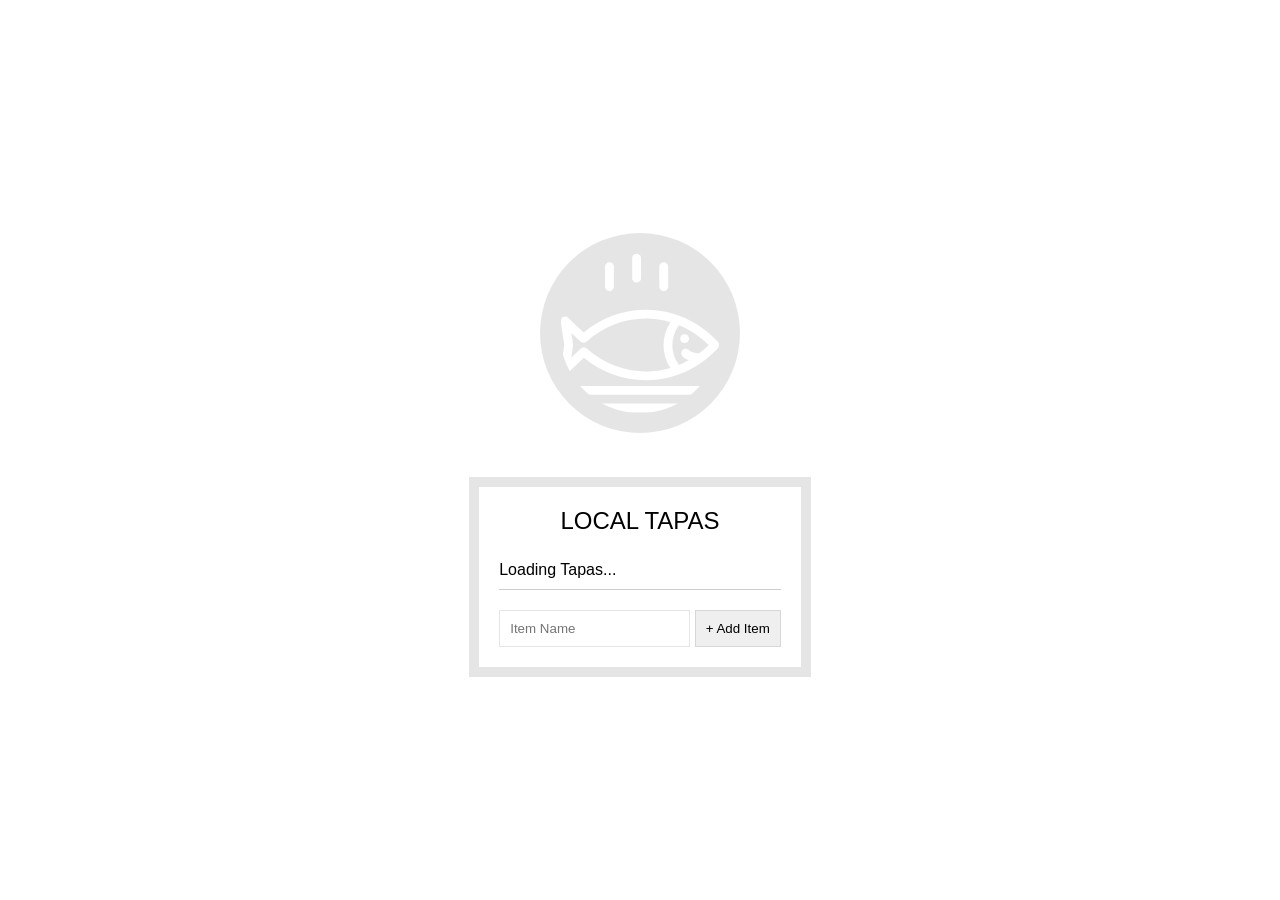
==== 15:LocalStorage/index.html @ 272d67bb "added starter files for day15" ====
<!DOCTYPE html>
<html lang="en">
<head>
    <meta charset="UTF-8">
    <meta name="viewport" content="width=device-width, initial-scale=1.0">
    <title>Local Storage</title>
    <link rel="stylesheet" href="styles.css">
</head>
<body>
    <!--
      Fish SVG Cred:
      https://thenounproject.com/search/?q=fish&i=589236
   -->

   <svg xmlns="http://www.w3.org/2000/svg" xmlns:xlink="http://www.w3.org/1999/xlink" version="1.1" x="0px" y="0px" viewBox="0 0 512 512" enable-background="new 0 0 512 512" xml:space="preserve"><g><path d="M495.9,425.3H16.1c-5.2,0-10.1,2.9-12.5,7.6c-2.4,4.7-2.1,10.3,0.9,14.6l39,56.4c2.6,3.8,7,6.1,11.6,6.1h401.7   c4.6,0,9-2.3,11.6-6.1l39-56.4c3-4.3,3.3-9.9,0.9-14.6C506,428.2,501.1,425.3,495.9,425.3z M449.4,481.8H62.6L43,453.6H469   L449.4,481.8z"/><path d="M158.3,122c7.8,0,14.1-6.3,14.1-14.1V43.4c0-7.8-6.3-14.1-14.1-14.1c-7.8,0-14.1,6.3-14.1,14.1v64.5   C144.2,115.7,150.5,122,158.3,122z"/><path d="M245.1,94.7c7.8,0,14.1-6.3,14.1-14.1V16.1c0-7.8-6.3-14.1-14.1-14.1C237.3,2,231,8.3,231,16.1v64.5   C231,88.4,237.3,94.7,245.1,94.7z"/><path d="M331.9,122c7.8,0,14.1-6.3,14.1-14.1V43.4c0-7.8-6.3-14.1-14.1-14.1s-14.1,6.3-14.1,14.1v64.5   C317.8,115.7,324.1,122,331.9,122z"/><path d="M9.6,385.2c5.3,2.8,11.8,1.9,16.2-2.2l50.6-47.7c56.7,46.5,126.6,71.9,198.3,71.9c0,0,0,0,0,0   c87.5,0,169.7-36.6,231.4-103.2c5-5.4,5-13.8,0-19.2c-61.8-66.5-144-103.2-231.4-103.2c-72,0-142.2,25.6-199,72.5l-50-47.1   c-4.4-4.1-10.9-5-16.2-2.2c-5.3,2.8-8.3,8.7-7.4,14.6l11.6,75L2.2,370.6C1.3,376.5,4.2,382.4,9.6,385.2z M380.9,230.8   c34.9,14.3,67.2,35.7,95.3,63.6c-10.1,10-20.8,19.2-31.9,27.5c-22.4-3.3-29.6-8.8-30.7-9.7c-4-5.7-11.8-7.7-18.1-4.4   c-6.9,3.6-9.5,12.2-5.9,19.1c1.9,3.5,7.3,10.3,22.4,16c-10.1,5.7-20.5,10.7-31.1,15.1C352.4,320.2,352.4,268.6,380.9,230.8z    M36.3,255.6l29.4,27.7c5.3,5,13.6,5.1,19.1,0.3c53.2-47.6,120.7-73.7,190-73.7c26.9,0,53.2,3.9,78.5,11.3   c-29.3,44.6-29.3,102,0,146.6c-25.3,7.4-51.6,11.3-78.5,11.3c-69,0-136.3-26-189.4-73.2c-2.7-2.4-13.4-6.3-19.1,0.3l-30.1,28.3   l5.7-40C42.2,293,36.3,255.6,36.3,255.6z"/><circle cx="398.8" cy="273.8" r="14.1"/></g></svg>

   <div class="wrapper">
     <h2>LOCAL TAPAS</h2>
     <p></p>
     <ul class="plates">
       <li>Loading Tapas...</li>
     </ul>
     <form class="add-items">
       <input type="text" name="item" placeholder="Item Name" required>
       <input type="submit" value="+ Add Item">
     </form>
   </div>
   
    <script src="index.js"></script>
</body>
</html>
---- 15:LocalStorage/styles.css ----
html {
    box-sizing: border-box;
    background: url("oh-la-la.jpeg") center no-repeat;
    background-size: cover;
    min-height: 100vh;
    display: flex;
    justify-content: center;
    align-items: center;
    text-align: center;
    font-family: Futura, "Trebuchet MS", Arial, sans-serif;
}

*,
*:before,
*:after {
box-sizing: inherit;
}

svg {
fill: white;
background: rgba(0, 0, 0, 0.1);
padding: 20px;
border-radius: 50%;
width: 200px;
margin-bottom: 50px;
}

.wrapper {
padding: 20px;
max-width: 350px;
background: rgba(255, 255, 255, 0.95);
box-shadow: 0 0 0 10px rgba(0, 0, 0, 0.1);
}

h2 {
text-align: center;
margin: 0;
font-weight: 200;
}

.plates {
margin: 0;
padding: 0;
text-align: left;
list-style: none;
}

.plates li {
border-bottom: 1px solid rgba(0, 0, 0, 0.2);
padding: 10px 0;
font-weight: 100;
display: flex;
}

.plates label {
flex: 1;
cursor: pointer;
}

.plates input {
display: none;
}

.plates input + label:before {
content: "⬜️";
margin-right: 10px;
}

.plates input:checked + label:before {
content: "🌮";
}

.add-items {
margin-top: 20px;
}

.add-items input {
padding: 10px;
outline: 0;
border: 1px solid rgba(0, 0, 0, 0.1);
}
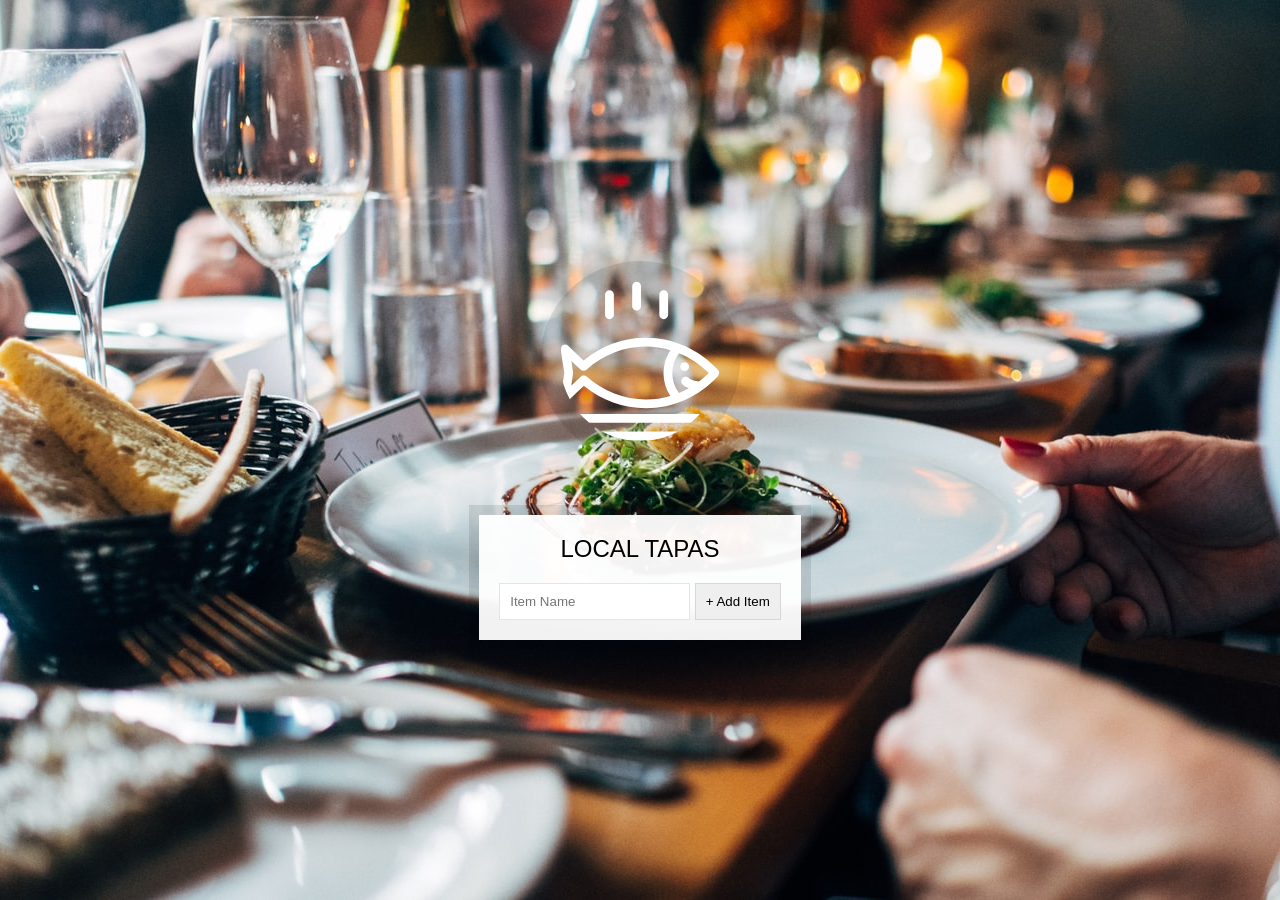
==== commit 9e2d0690: "completed event delegation" ====
--- a/15:LocalStorage/index.html
+++ b/15:LocalStorage/index.html
@@ -12,7 +12,10 @@
       https://thenounproject.com/search/?q=fish&i=589236
    -->
 
-   <svg xmlns="http://www.w3.org/2000/svg" xmlns:xlink="http://www.w3.org/1999/xlink" version="1.1" x="0px" y="0px" viewBox="0 0 512 512" enable-background="new 0 0 512 512" xml:space="preserve"><g><path d="M495.9,425.3H16.1c-5.2,0-10.1,2.9-12.5,7.6c-2.4,4.7-2.1,10.3,0.9,14.6l39,56.4c2.6,3.8,7,6.1,11.6,6.1h401.7   c4.6,0,9-2.3,11.6-6.1l39-56.4c3-4.3,3.3-9.9,0.9-14.6C506,428.2,501.1,425.3,495.9,425.3z M449.4,481.8H62.6L43,453.6H469   L449.4,481.8z"/><path d="M158.3,122c7.8,0,14.1-6.3,14.1-14.1V43.4c0-7.8-6.3-14.1-14.1-14.1c-7.8,0-14.1,6.3-14.1,14.1v64.5   C144.2,115.7,150.5,122,158.3,122z"/><path d="M245.1,94.7c7.8,0,14.1-6.3,14.1-14.1V16.1c0-7.8-6.3-14.1-14.1-14.1C237.3,2,231,8.3,231,16.1v64.5   C231,88.4,237.3,94.7,245.1,94.7z"/><path d="M331.9,122c7.8,0,14.1-6.3,14.1-14.1V43.4c0-7.8-6.3-14.1-14.1-14.1s-14.1,6.3-14.1,14.1v64.5   C317.8,115.7,324.1,122,331.9,122z"/><path d="M9.6,385.2c5.3,2.8,11.8,1.9,16.2-2.2l50.6-47.7c56.7,46.5,126.6,71.9,198.3,71.9c0,0,0,0,0,0   c87.5,0,169.7-36.6,231.4-103.2c5-5.4,5-13.8,0-19.2c-61.8-66.5-144-103.2-231.4-103.2c-72,0-142.2,25.6-199,72.5l-50-47.1   c-4.4-4.1-10.9-5-16.2-2.2c-5.3,2.8-8.3,8.7-7.4,14.6l11.6,75L2.2,370.6C1.3,376.5,4.2,382.4,9.6,385.2z M380.9,230.8   c34.9,14.3,67.2,35.7,95.3,63.6c-10.1,10-20.8,19.2-31.9,27.5c-22.4-3.3-29.6-8.8-30.7-9.7c-4-5.7-11.8-7.7-18.1-4.4   c-6.9,3.6-9.5,12.2-5.9,19.1c1.9,3.5,7.3,10.3,22.4,16c-10.1,5.7-20.5,10.7-31.1,15.1C352.4,320.2,352.4,268.6,380.9,230.8z    M36.3,255.6l29.4,27.7c5.3,5,13.6,5.1,19.1,0.3c53.2-47.6,120.7-73.7,190-73.7c26.9,0,53.2,3.9,78.5,11.3   c-29.3,44.6-29.3,102,0,146.6c-25.3,7.4-51.6,11.3-78.5,11.3c-69,0-136.3-26-189.4-73.2c-2.7-2.4-13.4-6.3-19.1,0.3l-30.1,28.3   l5.7-40C42.2,293,36.3,255.6,36.3,255.6z"/><circle cx="398.8" cy="273.8" r="14.1"/></g></svg>
+   <svg xmlns="http://www.w3.org/2000/svg" xmlns:xlink="http://www.w3.org/1999/xlink" version="1.1" x="0px" y="0px" viewBox="0 0 512 512" enable-background="new 0 0 512 512" xml:space="preserve"><g><path d="M495.9,425.3H16.1c-5.2,0-10.1,2.9-12.5,7.6c-2.4,4.7-2.1,10.3,0.9,14.6l39,56.4c2.6,3.8,7,6.1,11.6,6.1h401.7   c4.6,0,9-2.3,11.6-6.1l39-56.4c3-4.3,3.3-9.9,0.9-14.6C506,428.2,501.1,425.3,495.9,425.3z M449.4,481.8H62.6L43,453.6H469   L449.4,481.8z"/>
+    <path d="M158.3,122c7.8,0,14.1-6.3,14.1-14.1V43.4c0-7.8-6.3-14.1-14.1-14.1c-7.8,0-14.1,6.3-14.1,14.1v64.5   C144.2,115.7,150.5,122,158.3,122z"/><path d="M245.1,94.7c7.8,0,14.1-6.3,14.1-14.1V16.1c0-7.8-6.3-14.1-14.1-14.1C237.3,2,231,8.3,231,16.1v64.5   C231,88.4,237.3,94.7,245.1,94.7z"/><path d="M331.9,122c7.8,0,14.1-6.3,14.1-14.1V43.4c0-7.8-6.3-14.1-14.1-14.1s-14.1,6.3-14.1,14.1v64.5   C317.8,115.7,324.1,122,331.9,122z"/>
+    <path d="M9.6,385.2c5.3,2.8,11.8,1.9,16.2-2.2l50.6-47.7c56.7,46.5,126.6,71.9,198.3,71.9c0,0,0,0,0,0   c87.5,0,169.7-36.6,231.4-103.2c5-5.4,5-13.8,0-19.2c-61.8-66.5-144-103.2-231.4-103.2c-72,0-142.2,25.6-199,72.5l-50-47.1   c-4.4-4.1-10.9-5-16.2-2.2c-5.3,2.8-8.3,8.7-7.4,14.6l11.6,75L2.2,370.6C1.3,376.5,4.2,382.4,9.6,385.2z M380.9,230.8   c34.9,14.3,67.2,35.7,95.3,63.6c-10.1,10-20.8,19.2-31.9,27.5c-22.4-3.3-29.6-8.8-30.7-9.7c-4-5.7-11.8-7.7-18.1-4.4   c-6.9,3.6-9.5,12.2-5.9,19.1c1.9,3.5,7.3,10.3,22.4,16c-10.1,5.7-20.5,10.7-31.1,15.1C352.4,320.2,352.4,268.6,380.9,230.8z    M36.3,255.6l29.4,27.7c5.3,5,13.6,5.1,19.1,0.3c53.2-47.6,120.7-73.7,190-73.7c26.9,0,53.2,3.9,78.5,11.3   c-29.3,44.6-29.3,102,0,146.6c-25.3,7.4-51.6,11.3-78.5,11.3c-69,0-136.3-26-189.4-73.2c-2.7-2.4-13.4-6.3-19.1,0.3l-30.1,28.3   l5.7-40C42.2,293,36.3,255.6,36.3,255.6z"/>
+    <circle cx="398.8" cy="273.8" r="14.1"/></g></svg>
 
    <div class="wrapper">
      <h2>LOCAL TAPAS</h2>
@@ -25,7 +28,7 @@
        <input type="submit" value="+ Add Item">
      </form>
    </div>
-   
+
     <script src="index.js"></script>
 </body>
 </html>
--- a/15:LocalStorage/styles.css
+++ b/15:LocalStorage/styles.css
@@ -67,7 +67,7 @@
 }
 
 .plates input:checked + label:before {
-content: "🌮";
+content: "✔️";
 }
 
 .add-items {
